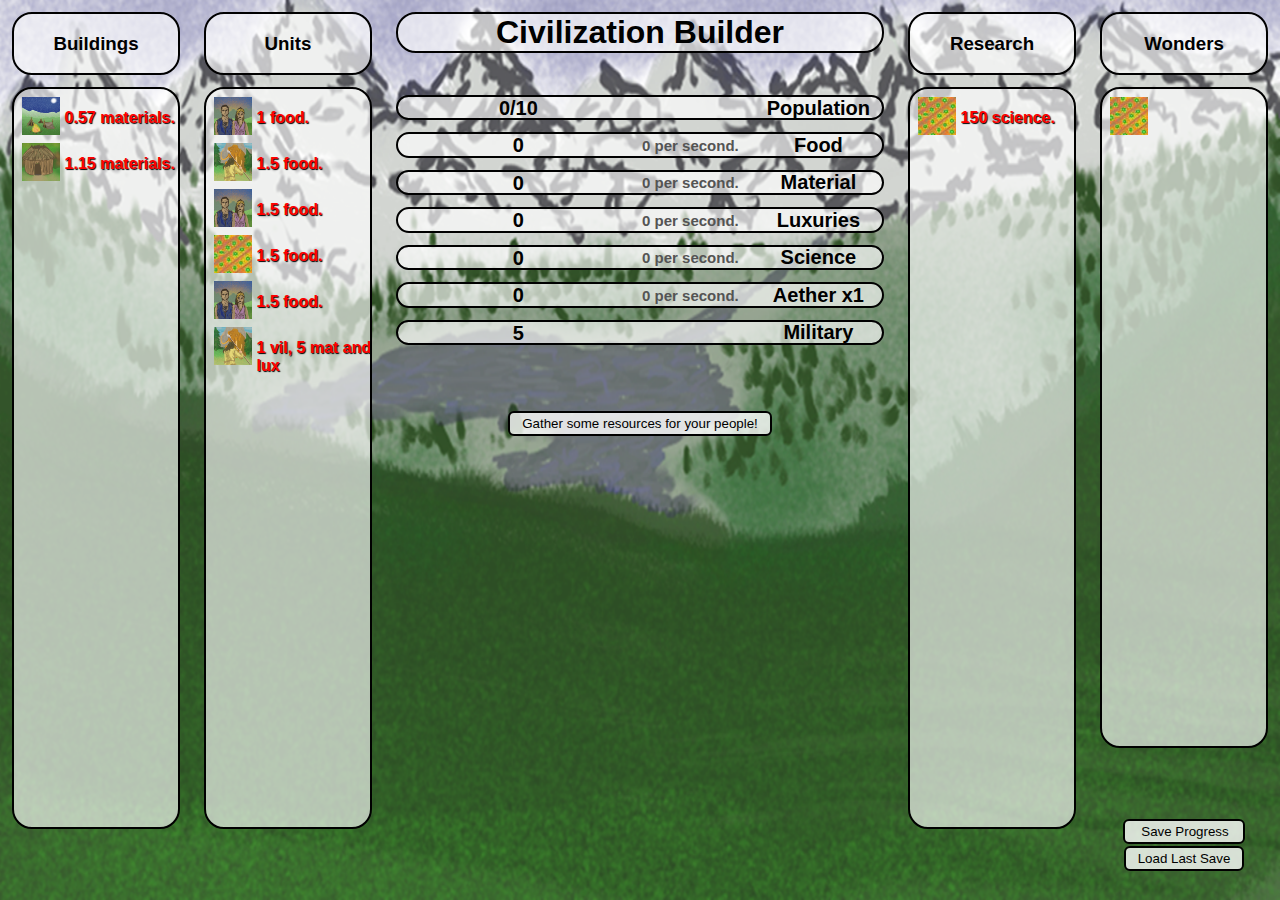
==== index.html @ 57d3927f "update" ====
<html>
<head>          <title id="title">Civilization Builder</title>
<link rel="stylesheet" type="text/css" href="stylesheetLayout.css">
<meta name="viewport" content="width=device-width, initial-scale=1.0">
<script src="script_v4.2.js"></script>
<script src="save-load.js"></script>
</head>
<body>

        <div id="mainBlock">
        
        <H1 class="header" >Civilization Builder</H1>
        <br>
        
        <div class="header"><input type="text" id="populationCount" disabled style= text-align: center;><input id="Population"><h1 style="text-align: right;"></h1></div>    
            
        <div class="header"><input type="text" id="foodCount" disabled style= text-align: center;><input type="text" id="foodPS" disabled style= text-align: center;><input id="Food"><h1></h1></div>
        
        <div class="header"><input type="text" id="materialCount" disabled style= text-align: center;><input type="text" id="materialPS" disabled style= text-align: center;><input id="Material"><h1 style="text-align: right;"></h1></div>
        
        <div class="header"><input type="text" id="luxuryCount" disabled style= text-align: center;><input type="text" id="luxuryPS" disabled style= text-align: center;><input id="Luxury"><h1 style="text-align: right;"></h1></div>
        
        <div class="header"><input type="text" id="scienceCount" disabled style= text-align: center;><input type="text" id="sciencePS" disabled style= text-align: center;><input id="Science"><h1 style="text-align: right;"></h1></div>
            
        <div class="header"><input type="text" id="aetherCount" disabled style= text-align: center;><input type="text" id="aetherPS" disabled style= text-align: center;><input id="Aether"><h1 style="text-align: right;"></h1></div>
            
        <div class="header"><input type="text" id="militaryCount" disabled style= text-align: center;><input id="Military"><h1 style="text-align: right;"></h1></div>
        
        <br><br><br>
        <button onclick="gather()" id="gatherButton">Gather some resources for your people!</button> 
        <br><br>
        <input type="text" id="enemyCount" disabled style= text-align: center;>
            <br>
            <img src="Enemies.png" id="enemy" class="icon" onclick="attackEnemy()">
            <br>
        <input type="text" id="enemyStrength" style="color: red; text-shadow: 1px 1px 1px black;" disabled style= text-align: center;>
        
    </div>
    
    <div id="leftBlock">
        <div id="buildingBlock">
            <div class="header" id="headerBuilding"><h3>Buildings</h3></div>
            <div class="purchaseable" id="infoBuilding">
                
                <div class="tooltip"><img src="camp.png" class="icon" onclick="buyCamp()"><p id="tooltipCamp" class="tooltiptext    "></p>
                <div class="infoDisplay"><p id="campDisplay" class="display"></p></div>
                </div>
                <br>
                                    <!--CHANGE IMG SRC="AGRICULTURE.JPG"-->
                <div class="tooltip"><img src="hut.png" class="icon" onclick="buyHut()"><p id="tooltipHut" class="tooltiptext"></p>
                <div class="infoDisplay"><p id="hutDisplay" class="display"></p></div>
                </div>
            </div>
        </div>
        <div id="unitBlock">
            <div class="header" id="headerUnit"><h3>Units</h3></div>
            <div class="purchaseable" id="infoUnit">
                <div class="tooltip"><img src="villager.png" class="icon" onclick="buyVillager()">
                <p id="tooltipVillager" class="tooltiptext"></p>  
                <div class="infoDisplay"><p id="villagerDisplay" class="display"></p>
                </div>
                </div>
                <br>
                <div class="tooltip"><img src="hunter.png" class="icon" onclick="buyHunter()">
                <p id="tooltipHunter" class="tooltiptext"></p>  
                <div class="infoDisplay"><p id="hunterDisplay" class="display"></p>
                </div>
                </div>
                <br>
                <!--CHANGE VILLAGER PICTURE-->
                <div class="tooltip"><img src="villager.png" class="icon" onclick="buyGatherer()">
                <p id="tooltipGatherer" class="tooltiptext"></p>  
                <div class="infoDisplay"><p id="gathererDisplay" class="display"></p>
                </div>
                </div>
                <br>
                <!--CHANGE AGRICULTURE PICTURE-->
                <div class="tooltip"><img src="Agriculture.jpg" class="icon" onclick="buyBuilder()">
                <p id="tooltipBuilder" class="tooltiptext"></p>  
                <div class="infoDisplay"><p id="builderDisplay" class="display"></p>
                </div>
                </div>
                <br>
                <!--CHANGE VILLAGER PICTURE-->
                <div class="tooltip"><img src="villager.png" class="icon" onclick="buyShaman()">
                <p id="tooltipShaman" class="tooltiptext"></p>  
                <div class="infoDisplay"><p id="shamanDisplay" class="display"></p>
                </div>
                </div>
                <br>
                <!--CHANGE AGRICULTURE PICTURE-->
                <div class="tooltip"><img src="hunter.png" class="icon" onclick="buyMilitia()">
                <p id="tooltipMilitia" class="tooltiptext"></p>  
                <div class="infoDisplay"><p id="militiaDisplay" class="display"></p>
                </div>
                </div>
                <br>
                <!--CHANGE AGRICULTURE PICTURE-->
                <div class="tooltip" style="visibility: hidden" id="archerDiv"><img src="Agriculture.jpg" class="icon" onclick="buyArcher()">
                <p id="tooltipArcher" class="tooltiptext"></p>  
                <div class="infoDisplay"><p id="archerDisplay" class="display"></p>
                </div>
                </div>
                <br>

            </div>
        </div>
    </div>
    
    <div id="rightBlock">
        <div id="researchBlock">
            <div class="header" id="headerResearch"><h3>Research</h3></div>
            <div class="purchaseable" id="infoResearch">
                <div class="tooltip"><img src="Agriculture.jpg" onclick="buyAgriculture()" class="icon"><text id=""> </text> <p id="tooltipAgriculture" class="tooltiptext"></p>
                <div class="infoDisplay"><p id="agricultureDisplay" class = "display"></p></div>
                </div>
                <br>
                <div class="tooltip" style="visibility: hidden" id="miningDiv"><img src="villager.png" onclick="buyMining()" class="icon"><text id=""> </text> <p id="tooltipMining" class="tooltiptext"></p>
                <div class="infoDisplay"><p id="miningDisplay" class = "display"></p></div>
                </div>
                
            </div>
        </div>
        <div id="wonderBlock">
            <div class="header" id="headerWonder"><h3>Wonders</h3></div>
            <div class="purchaseable" id="infoWonder">
                                    <!--CHANGE IMG SRC="AGRICULTURE.JPG"-->
                <div class="tooltip"><img src="Agriculture.jpg" onclick="buyArtemis()" class="icon"><p id="tooltipArtemis" class="tooltiptext"></p>
                <div class="infoDisplay"><p></p></div>
                </div>
            </div>
            <div id="footerBlock">
        <button id="save" onclick="save()">Save Progress</button> 
            <button id="load" onclick="load()">Load Last Save</button>
            </div>
        </div>
    </div>
    
</body>
</html>
---- stylesheetLayout.css ----
body {
    font-family:sans-serif;
}

button {
    background-color: rgba(255,255,255, 0.8);
    border: 2px solid black;
    color: black;
    text-align: center;
    text-decoration: none;
    display: inline-block;
    padding: 3px 12px;
    border-radius: 6px;
    position: relative;
}

#foodCount, #goldCount, #woodCount, #scienceCount, #materialCount, #luxuryCount, #aetherCount, #militaryCount, #populationCount, #enemyStrength, #enemyCount {
    font-size: 20px;
    color: black;
    font-weight: bold;
    padding: 0px;
    text-align: center;
}

#save {
    padding-left: 16px;
    padding-right: 14px;
}

#load {
    top: 2%;
}
/*TOOLTIP GOES HERE*/
.tooltip {
    position: relative;
    display: inline-block;
}

.tooltip .tooltiptext {
    visibility: hidden;
    background-color: black;
    color: white;
    width: 340%;
    text-align: center;
    border-radius: 20px;
    padding: 5px 0;
    height: auto;
    position: absolute;
    z-index: 1;
    top: 80%;
    opacity: 0;
    transition: opacity 2.5s;

}

.tooltiptextB {
    visibility: hidden;
    background-color: black;
    color: white;
    width: 385%;
    text-align: center;
    border-radius: 20px;
    padding: 5px 0;
    height: auto;
    position: absolute;
    z-index: 1;
    top: 80%;
    opacity: 0;
    transition: opacity 2.5s;
    
}

.tooltip:hover .tooltiptext {
    visibility: visible;
    opacity: 1;
}

.tooltip:hover .tooltiptextB {
    visibility: visible;
    opacity: 1;
}

.tooltip .tooltiptext::after {
    content: " ";
    position: absolute;
    bottom: 100%;  /* At the top of the tooltip */
    left: 15%;
    margin-left: -5px;
    border-width: 5px;
    border-style: solid;
    border-color: transparent transparent black transparent;
}
.tooltip .tooltiptextB::after {
    content: " ";
    position: absolute;
    bottom: 100%;  /* At the top of the tooltip */
    left: 15%;
    margin-left: -5px;
    border-width: 5px;
    border-style: solid;
    border-color: transparent transparent black transparent;
}
/* HERE STARTS DIVISIONS LAYOUTS */
#mainBlock {
    text-align: center;
    width: 40%;
    height: 100%;
    left: 30%;
    right: 30%;
    top:0;
    background-color: none;
    position: absolute;
    border-top: none;
    border-bottom: none;
}
#leftBlock {
    width: 30%;
    height: 100%;
    left:0;
    top:0;
    background-color: none;
    position: absolute;
    border: none;
}
#buildingBlock {
    width: 50%;
    height: 100%;
    text-align: center;
    background-color: none;
    position: absolute;
    border: none;
    left: 0;
}
#unitBlock {
    width: 50%;
    height: 100%;
    text-align: center;
    background-color: none;
    position: absolute;
    border: none;
    border-right: none;
    left: 50%;
}
#rightBlock {
    width: 30%;
    height: 100%;
    right:0;
    top:0;
    left:70%;
    background-color: none;
    position: absolute;
    border: none;
}
#researchBlock{
    width: 50%;
    height: 100%;
    text-align: center;
    background-color: none;
    position: absolute;
    border: none;
    border-left: none;
    left: 0;
}
#wonderBlock{
    width: 50%;
    height: 100%;
    text-align: center;
    background-color: none;
    position: absolute;
    border: none;
    left: 50%;
}
#footerBlock {
    text-align: center;
    width: 100%;
    height: 9%;
    bottom: 0;
    right: 0%;
    background-color: none;
    position: absolute;
    border: none;
}

html {
    background-image: url(background.png);
    background-size: 100% 100%;
    background-repeat: no-repeat;
}

.header, .purchaseable {
    border: 2px solid;
    margin: 12px;
    border-radius: 20px;
    background: rgba(255,255,255,0.65);
    padding: 0px;
}
.purchaseable {
    text-align: left;
    overflow-y: auto;
    overflow-x: hidden;
    
}

#infoResearch {
    height: 82%;
}
#infoBuilding {
    height: 82%;
}
#infoUnit {
    height: 82%;
}
#infoWonder {
    height: 73%;
}
.icon {
    height: 38px;
    width: 38px;
    padding-top: 8px;
    padding-left: 8px;
}
.infoDisplay {
    position: absolute;
    left: 110%;
    top: 4px;
}
p {
    padding: 0px;
}

#foodCount, #woodCount, #goldCount, #scienceCount, #materialCount, #luxuryCount, #aetherCount, #militaryCount, #populationCount {
    position: absolute;
    border: none;
    background:none;
    width: 47.5%;
    left: 2.5%;
    border-radius: 20px;
}



#foodPS, #woodPS, #goldPS, #sciencePS, #materialPS, #luxuryPS, #aetherPS {
    font-size: 15px;
    font-weight: bold;
    position: absolute;
    border: none;
    right: 26.25%;
    width: 23.75%;
    background: none;
    height: 22px;
    border-radius: 20px;
}





#Food, #Wood, #Gold, #Science, #Material, #Luxury, #Aether, #Military, #Population {
    font-size: 20px;
    font-weight: bolder;
    text-align: center;
    padding-right: 10px;
    position: absolute;
    right: 2.5%;
    width: 23.75%;
    border: none;
    background: none;
    height: 22px;
    border-radius: 20px;
}

#hutDisplay {
}

.display {
        width: 125px;
        font-weight: bold;
}

.research {
    
}



#enemy {
    visibility: hidden;
}





#enemyStrength, #enemyCount {
    border: none;
    background:none;
}
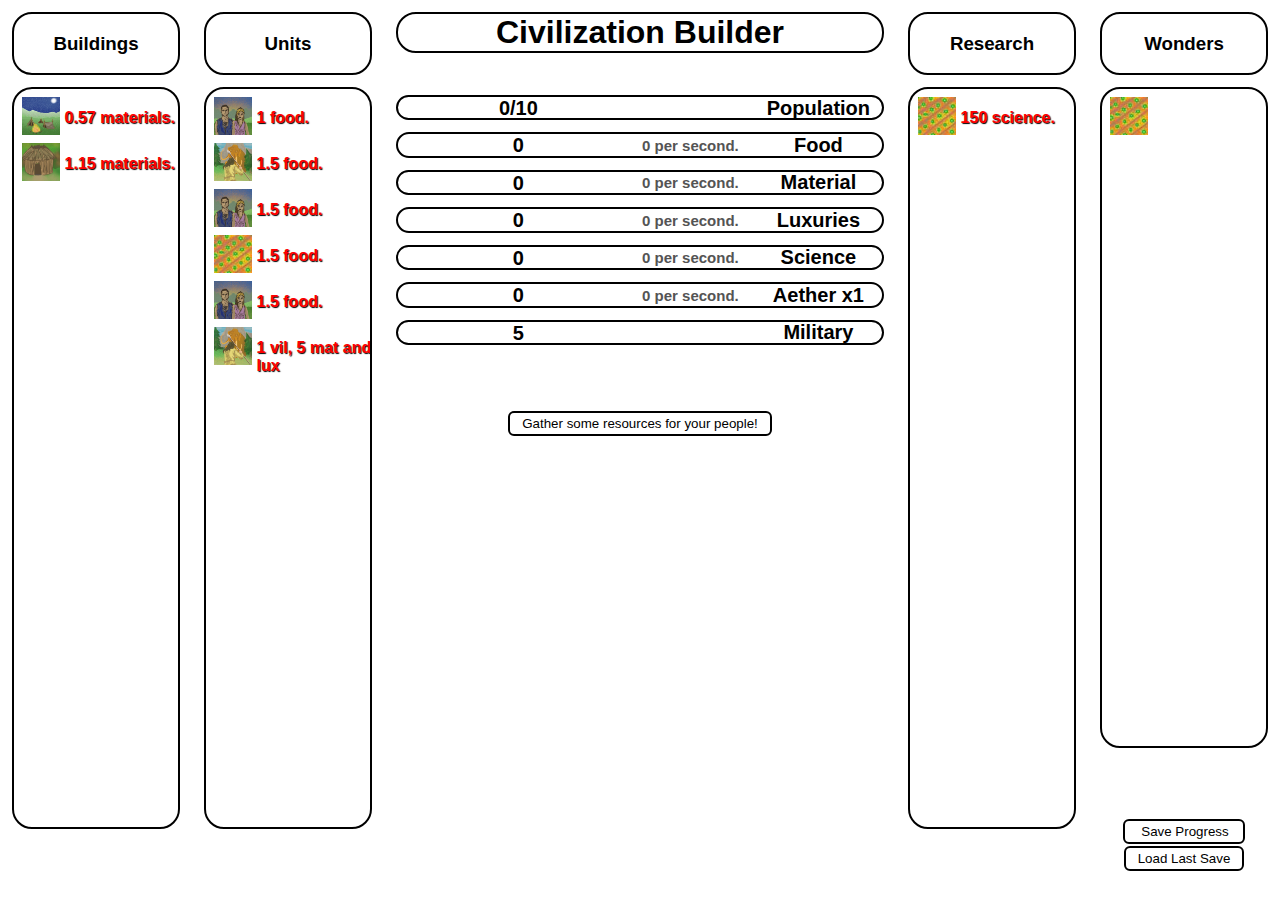
==== commit d88c0b2d: "Update index.html" ====
--- a/index.html
+++ b/index.html
@@ -6,6 +6,7 @@
 <script src="save-load.js"></script>
 </head>
 <body>
+        <div id="background">
 
         <div id="mainBlock">
         
@@ -135,6 +136,6 @@
             </div>
         </div>
     </div>
-    
+        </div>
 </body>
-</html>+</html>
--- a/stylesheetLayout.css
+++ b/stylesheetLayout.css
@@ -181,7 +181,9 @@
     border: none;
 }
 
-html {
+#background {
+    width: 100%;
+    heigth: 100%;
     background-image: url(background.png);
     background-size: 100% 100%;
     background-repeat: no-repeat;
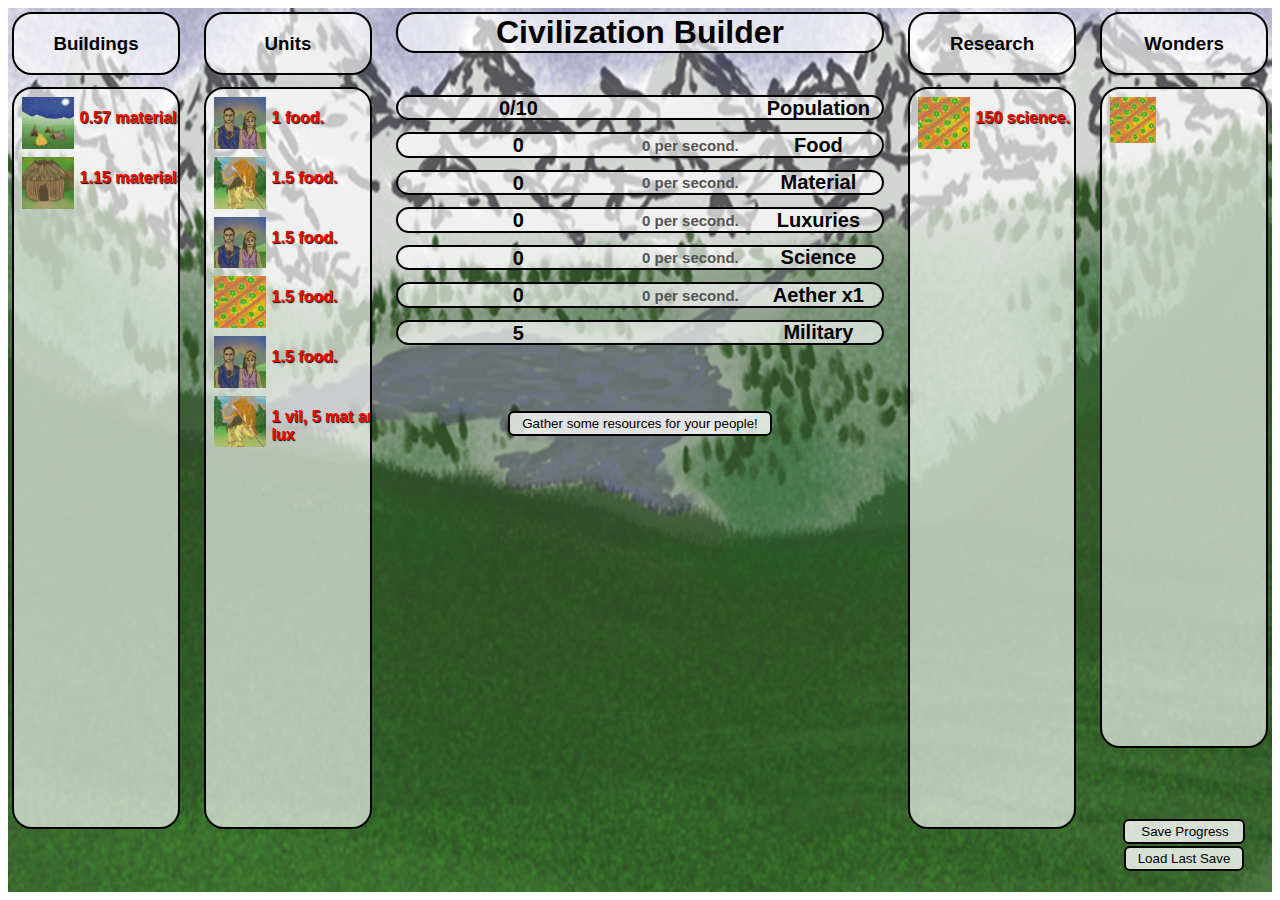
==== commit b39802c6: "updates" ====
--- a/index.html
+++ b/index.html
@@ -47,7 +47,6 @@
                 <div class="infoDisplay"><p id="campDisplay" class="display"></p></div>
                 </div>
                 <br>
-                                    <!--CHANGE IMG SRC="AGRICULTURE.JPG"-->
                 <div class="tooltip"><img src="hut.png" class="icon" onclick="buyHut()"><p id="tooltipHut" class="tooltiptext"></p>
                 <div class="infoDisplay"><p id="hutDisplay" class="display"></p></div>
                 </div>
@@ -76,7 +75,7 @@
                 </div>
                 <br>
                 <!--CHANGE AGRICULTURE PICTURE-->
-                <div class="tooltip"><img src="Agriculture.jpg" class="icon" onclick="buyBuilder()">
+                <div class="tooltip"><img src="Agriculture.png" class="icon" onclick="buyBuilder()">
                 <p id="tooltipBuilder" class="tooltiptext"></p>  
                 <div class="infoDisplay"><p id="builderDisplay" class="display"></p>
                 </div>
@@ -97,7 +96,7 @@
                 </div>
                 <br>
                 <!--CHANGE AGRICULTURE PICTURE-->
-                <div class="tooltip" style="visibility: hidden" id="archerDiv"><img src="Agriculture.jpg" class="icon" onclick="buyArcher()">
+                <div class="tooltip" style="visibility: hidden" id="archerDiv"><img src="Agriculture.png" class="icon" onclick="buyArcher()">
                 <p id="tooltipArcher" class="tooltiptext"></p>  
                 <div class="infoDisplay"><p id="archerDisplay" class="display"></p>
                 </div>
@@ -112,7 +111,7 @@
         <div id="researchBlock">
             <div class="header" id="headerResearch"><h3>Research</h3></div>
             <div class="purchaseable" id="infoResearch">
-                <div class="tooltip"><img src="Agriculture.jpg" onclick="buyAgriculture()" class="icon"><text id=""> </text> <p id="tooltipAgriculture" class="tooltiptext"></p>
+                <div class="tooltip"><img src="Agriculture.png" onclick="buyAgriculture()" class="icon"><text id=""> </text> <p id="tooltipAgriculture" class="tooltiptext"></p>
                 <div class="infoDisplay"><p id="agricultureDisplay" class = "display"></p></div>
                 </div>
                 <br>
@@ -126,7 +125,7 @@
             <div class="header" id="headerWonder"><h3>Wonders</h3></div>
             <div class="purchaseable" id="infoWonder">
                                     <!--CHANGE IMG SRC="AGRICULTURE.JPG"-->
-                <div class="tooltip"><img src="Agriculture.jpg" onclick="buyArtemis()" class="icon"><p id="tooltipArtemis" class="tooltiptext"></p>
+                <div class="tooltip"><img src="Agriculture.png" onclick="buyArtemis()" class="icon"><p id="tooltipArtemis" class="tooltiptext"></p>
                 <div class="infoDisplay"><p></p></div>
                 </div>
             </div>
--- a/stylesheetLayout.css
+++ b/stylesheetLayout.css
@@ -183,7 +183,7 @@
 
 #background {
     width: 100%;
-    heigth: 100%;
+    height: 100%;
     background-image: url(background.png);
     background-size: 100% 100%;
     background-repeat: no-repeat;
@@ -216,8 +216,7 @@
     height: 73%;
 }
 .icon {
-    height: 38px;
-    width: 38px;
+    height: 7%;
     padding-top: 8px;
     padding-left: 8px;
 }
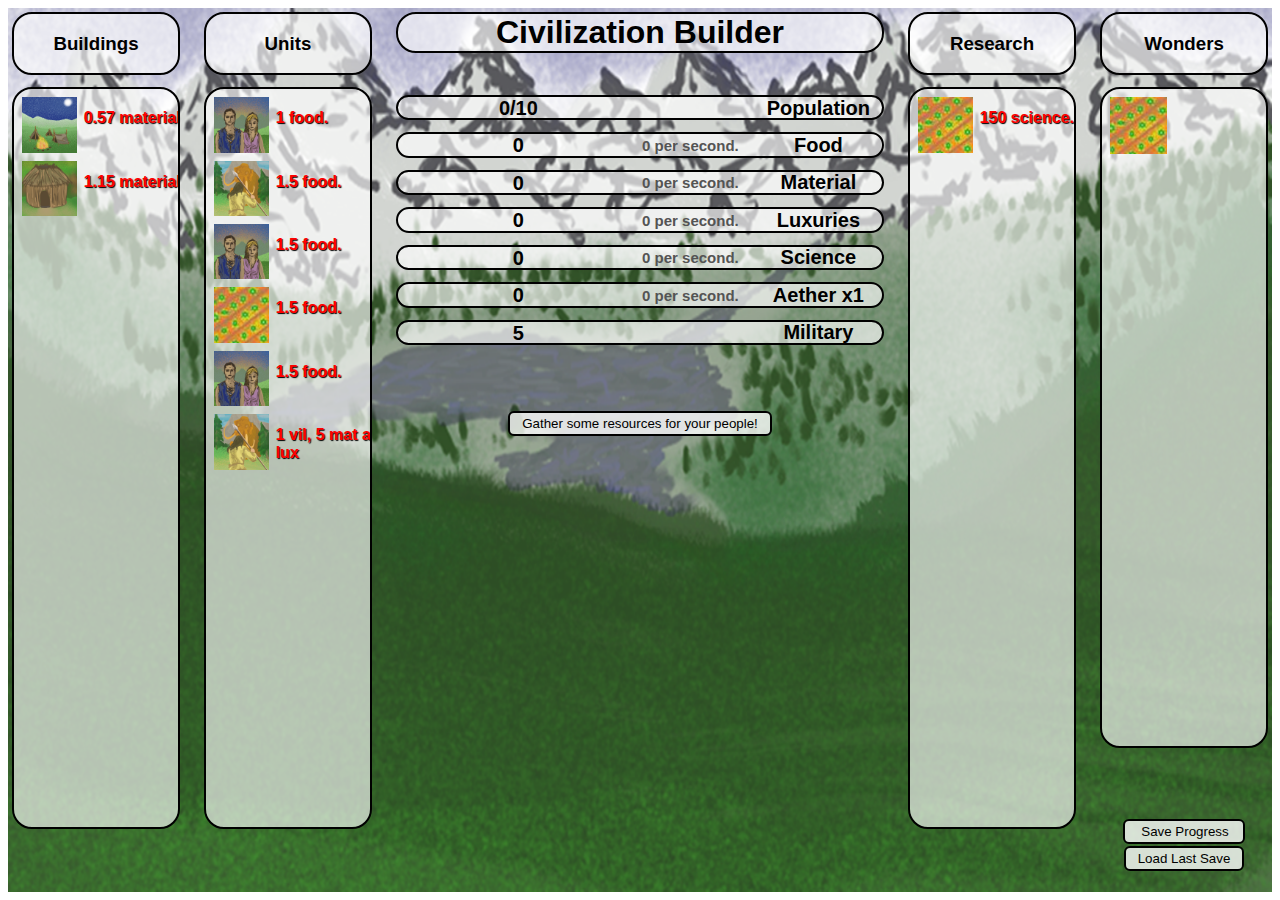
==== commit a5cabbc7: "update on wonder scale" ====
--- a/index.html
+++ b/index.html
@@ -125,7 +125,7 @@
             <div class="header" id="headerWonder"><h3>Wonders</h3></div>
             <div class="purchaseable" id="infoWonder">
                                     <!--CHANGE IMG SRC="AGRICULTURE.JPG"-->
-                <div class="tooltip"><img src="Agriculture.png" onclick="buyArtemis()" class="icon"><p id="tooltipArtemis" class="tooltiptext"></p>
+                <div class="tooltip"><img src="Agriculture.png" onclick="buyArtemis()" class="wonderIcon"><p id="tooltipArtemis" class="tooltiptext"></p>
                 <div class="infoDisplay"><p></p></div>
                 </div>
             </div>
--- a/stylesheetLayout.css
+++ b/stylesheetLayout.css
@@ -216,7 +216,7 @@
     height: 73%;
 }
 .icon {
-    height: 7%;
+    height: 7.5%;
     padding-top: 8px;
     padding-left: 8px;
 }
@@ -298,3 +298,9 @@
 }
 
 
+
+.wonderIcon {
+    height: 8.6%;
+    padding-top: 8px;
+    padding-left: 8px;
+}
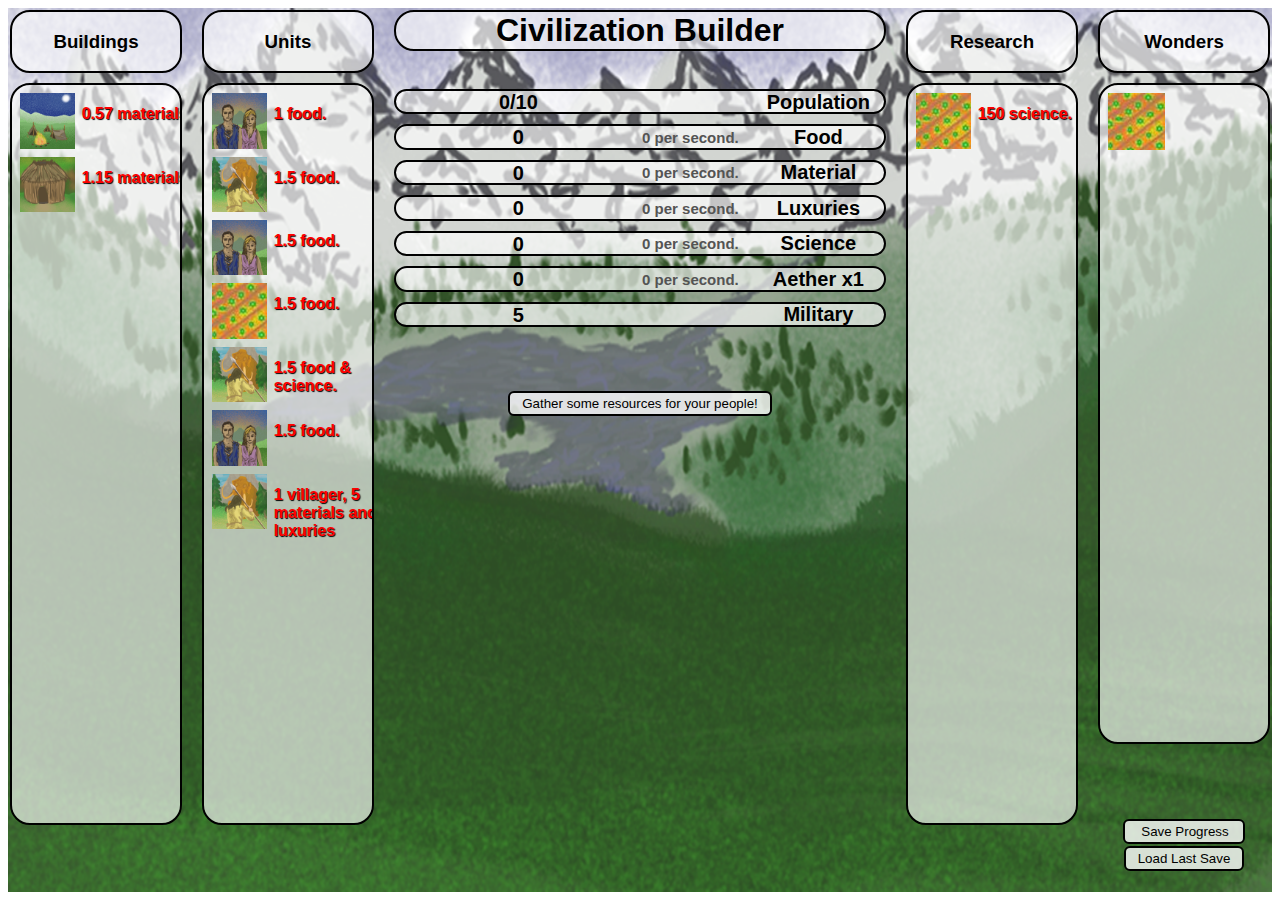
==== commit 52fa8d3d: "added stuff and fixed scrollbars" ====
--- a/index.html
+++ b/index.html
@@ -81,6 +81,13 @@
                 </div>
                 </div>
                 <br>
+                <!--CHANGE HUNTER PICTURE-->
+                <div class="tooltip"><img src="hunter.png" class="icon" onclick="buyElder()">
+                <p id="tooltipElder" class="tooltiptext"></p>  
+                <div class="infoDisplay"><p id="elderDisplay" class="display"></p>
+                </div>
+                </div>
+                <br>
                 <!--CHANGE VILLAGER PICTURE-->
                 <div class="tooltip"><img src="villager.png" class="icon" onclick="buyShaman()">
                 <p id="tooltipShaman" class="tooltiptext"></p>  
--- a/stylesheetLayout.css
+++ b/stylesheetLayout.css
@@ -191,7 +191,7 @@
 
 .header, .purchaseable {
     border: 2px solid;
-    margin: 12px;
+    margin: 10px;
     border-radius: 20px;
     background: rgba(255,255,255,0.65);
     padding: 0px;
@@ -304,3 +304,23 @@
     padding-top: 8px;
     padding-left: 8px;
 }
+
+/*SCROLLBAR*/
+/* width */
+::-webkit-scrollbar {
+    width: 5px;
+}
+
+/* Track */
+::-webkit-scrollbar-track {
+    background: hidden; 
+}
+ 
+/* Handle */
+::-webkit-scrollbar-thumb {
+    background: hidden; 
+}
+
+/* Handle on hover */
+::-webkit-scrollbar-thumb:hover {
+    background: hidden; 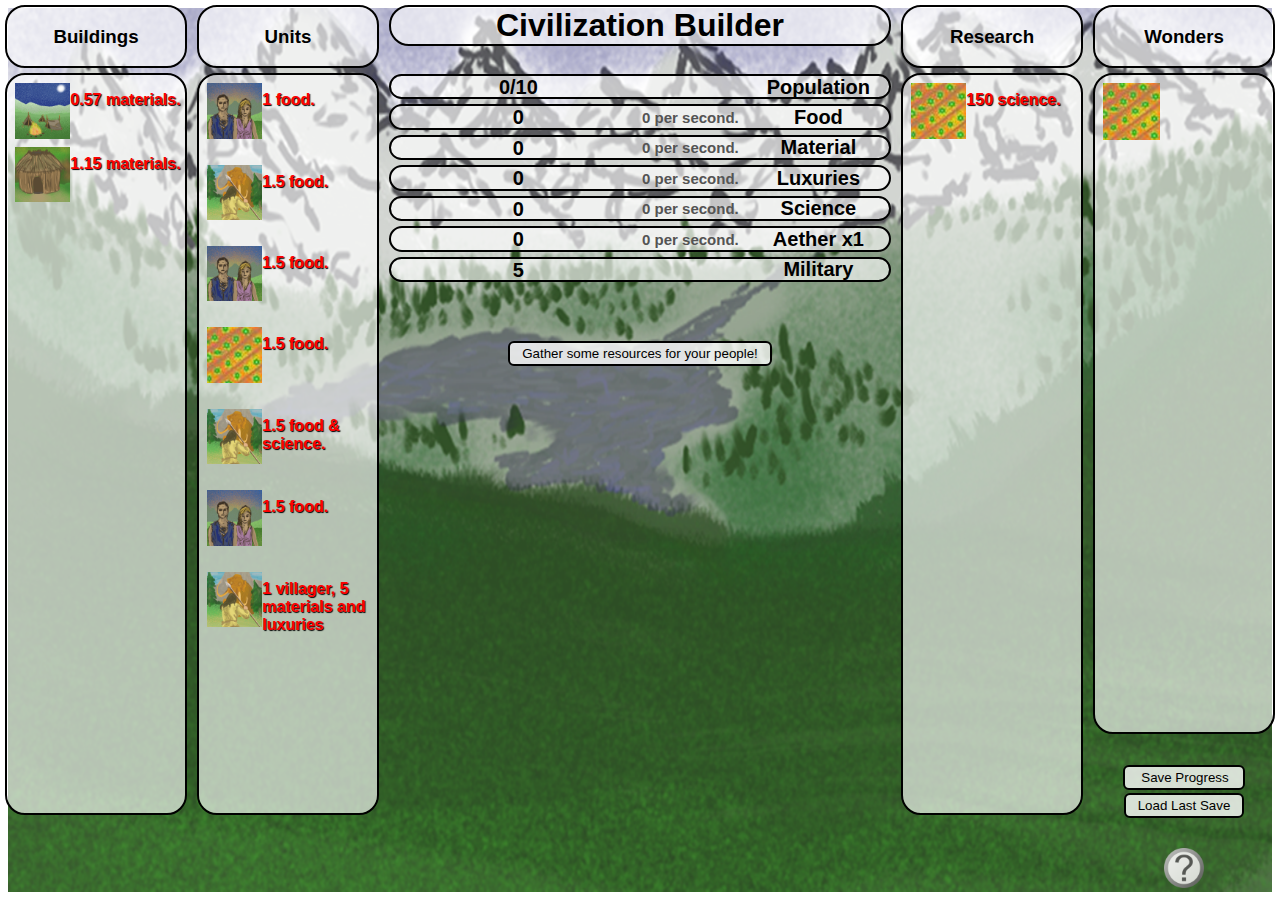
==== commit 0dfc0eb1: "major update" ====
--- a/index.html
+++ b/index.html
@@ -13,21 +13,22 @@
         <H1 class="header" >Civilization Builder</H1>
         <br>
         
-        <div class="header"><input type="text" id="populationCount" disabled style= text-align: center;><input id="Population"><h1 style="text-align: right;"></h1></div>    
+        <div class="header"><input type="text" id="populationCount" disabled style= text-align: center;><input id="Population" disabled style= text-align: center;><h1 style="text-align: right;"></h1></div>    
             
-        <div class="header"><input type="text" id="foodCount" disabled style= text-align: center;><input type="text" id="foodPS" disabled style= text-align: center;><input id="Food"><h1></h1></div>
+        <div class="header"><input type="text" id="foodCount" disabled style= text-align: center;><input type="text" id="foodPS" disabled style= text-align: center;><input id="Food" disabled style= text-align: center;><h1></h1></div>
         
-        <div class="header"><input type="text" id="materialCount" disabled style= text-align: center;><input type="text" id="materialPS" disabled style= text-align: center;><input id="Material"><h1 style="text-align: right;"></h1></div>
+        <div class="header"><input type="text" id="materialCount" disabled style= text-align: center;><input type="text" id="materialPS" disabled style= text-align: center;><input id="Material" disabled style= text-align: center;><h1 style="text-align: right;"></h1></div>
         
-        <div class="header"><input type="text" id="luxuryCount" disabled style= text-align: center;><input type="text" id="luxuryPS" disabled style= text-align: center;><input id="Luxury"><h1 style="text-align: right;"></h1></div>
+        <div class="header"><input type="text" id="luxuryCount" disabled style= text-align: center;><input type="text" id="luxuryPS" disabled style= text-align: center;><input id="Luxury" disabled style= text-align: center;><h1 style="text-align: right;"></h1></div>
         
-        <div class="header"><input type="text" id="scienceCount" disabled style= text-align: center;><input type="text" id="sciencePS" disabled style= text-align: center;><input id="Science"><h1 style="text-align: right;"></h1></div>
+        <div class="header"><input type="text" id="scienceCount" disabled style= text-align: center;><input type="text" id="sciencePS" disabled style= text-align: center;><input id="Science" disabled style= text-align: center;><h1 style="text-align: right;"></h1></div>
             
-        <div class="header"><input type="text" id="aetherCount" disabled style= text-align: center;><input type="text" id="aetherPS" disabled style= text-align: center;><input id="Aether"><h1 style="text-align: right;"></h1></div>
+        <div class="header"><input type="text" id="aetherCount" disabled style= text-align: center;><input type="text" id="aetherPS" disabled style= text-align: center;><input id="Aether" disabled style= text-align: center;><h1 style="text-align: right;"></h1></div>
             
-        <div class="header"><input type="text" id="militaryCount" disabled style= text-align: center;><input id="Military"><h1 style="text-align: right;"></h1></div>
+        <div class="header"><input type="text" id="militaryCount" disabled style= text-align: center;><input id="Military" disabled style= text-align: center;><h1 style="text-align: right;"></h1></div>
         
         <br><br><br>
+            <div class="unselectable">
         <button onclick="gather()" id="gatherButton">Gather some resources for your people!</button> 
         <br><br>
         <input type="text" id="enemyCount" disabled style= text-align: center;>
@@ -35,7 +36,7 @@
             <img src="Enemies.png" id="enemy" class="icon" onclick="attackEnemy()">
             <br>
         <input type="text" id="enemyStrength" style="color: red; text-shadow: 1px 1px 1px black;" disabled style= text-align: center;>
-        
+            </div>
     </div>
     
     <div id="leftBlock">
@@ -43,69 +44,89 @@
             <div class="header" id="headerBuilding"><h3>Buildings</h3></div>
             <div class="purchaseable" id="infoBuilding">
                 
+                <div class="unselectable">
                 <div class="tooltip"><img src="camp.png" class="icon" onclick="buyCamp()"><p id="tooltipCamp" class="tooltiptext    "></p>
-                <div class="infoDisplay"><p id="campDisplay" class="display"></p></div>
+                <div class="infoDisplay"><p id="campDisplay" class="display" onclick="buyCamp()"></p></div>
                 </div>
                 <br>
+                <div class="unselectable">
                 <div class="tooltip"><img src="hut.png" class="icon" onclick="buyHut()"><p id="tooltipHut" class="tooltiptext"></p>
                 <div class="infoDisplay"><p id="hutDisplay" class="display"></p></div>
+                </div>
+                </div>
                 </div>
             </div>
         </div>
         <div id="unitBlock">
             <div class="header" id="headerUnit"><h3>Units</h3></div>
             <div class="purchaseable" id="infoUnit">
+                <div class="unselectable">
                 <div class="tooltip"><img src="villager.png" class="icon" onclick="buyVillager()">
                 <p id="tooltipVillager" class="tooltiptext"></p>  
-                <div class="infoDisplay"><p id="villagerDisplay" class="display"></p>
+                <div class="infoDisplay"><p id="villagerDisplay" class="display" onclick="buyVillager()"></p>
+                </div>
                 </div>
                 </div>
                 <br>
+                <div class="unselectable">
                 <div class="tooltip"><img src="hunter.png" class="icon" onclick="buyHunter()">
                 <p id="tooltipHunter" class="tooltiptext"></p>  
-                <div class="infoDisplay"><p id="hunterDisplay" class="display"></p>
+                <div class="infoDisplay"><p id="hunterDisplay" class="display" onclick="buyHunter()"></p>
+                </div>
                 </div>
                 </div>
                 <br>
                 <!--CHANGE VILLAGER PICTURE-->
+                <div class="unselectable">
                 <div class="tooltip"><img src="villager.png" class="icon" onclick="buyGatherer()">
                 <p id="tooltipGatherer" class="tooltiptext"></p>  
-                <div class="infoDisplay"><p id="gathererDisplay" class="display"></p>
+                <div class="infoDisplay"><p id="gathererDisplay" class="display" onclick="buyGatherer()"></p>
+                </div>
                 </div>
                 </div>
                 <br>
                 <!--CHANGE AGRICULTURE PICTURE-->
+                <div class="unselectable">
                 <div class="tooltip"><img src="Agriculture.png" class="icon" onclick="buyBuilder()">
                 <p id="tooltipBuilder" class="tooltiptext"></p>  
-                <div class="infoDisplay"><p id="builderDisplay" class="display"></p>
+                <div class="infoDisplay"><p id="builderDisplay" class="display" onclick="buyBuilder()"></p>
+                </div>
                 </div>
                 </div>
                 <br>
                 <!--CHANGE HUNTER PICTURE-->
+                <div class="unselectable">
                 <div class="tooltip"><img src="hunter.png" class="icon" onclick="buyElder()">
                 <p id="tooltipElder" class="tooltiptext"></p>  
-                <div class="infoDisplay"><p id="elderDisplay" class="display"></p>
+                <div class="infoDisplay"><p id="elderDisplay" class="display" onclick="buyElder()"></p>
+                </div>
                 </div>
                 </div>
                 <br>
                 <!--CHANGE VILLAGER PICTURE-->
+                <div class="unselectable">
                 <div class="tooltip"><img src="villager.png" class="icon" onclick="buyShaman()">
                 <p id="tooltipShaman" class="tooltiptext"></p>  
-                <div class="infoDisplay"><p id="shamanDisplay" class="display"></p>
+                <div class="infoDisplay"><p id="shamanDisplay" class="display" onclick="buyShaman()"></p>
+                </div>
                 </div>
                 </div>
                 <br>
                 <!--CHANGE AGRICULTURE PICTURE-->
+                <div class="unselectable">
                 <div class="tooltip"><img src="hunter.png" class="icon" onclick="buyMilitia()">
                 <p id="tooltipMilitia" class="tooltiptext"></p>  
-                <div class="infoDisplay"><p id="militiaDisplay" class="display"></p>
+                <div class="infoDisplay"><p id="militiaDisplay" class="display" onclick="buyMilitia()"></p>
+                </div>
                 </div>
                 </div>
                 <br>
                 <!--CHANGE AGRICULTURE PICTURE-->
+                <div class="unselectable">
                 <div class="tooltip" style="visibility: hidden" id="archerDiv"><img src="Agriculture.png" class="icon" onclick="buyArcher()">
                 <p id="tooltipArcher" class="tooltiptext"></p>  
-                <div class="infoDisplay"><p id="archerDisplay" class="display"></p>
+                <div class="infoDisplay"><p id="archerDisplay" class="display" onclick="buyArcher()"></p>
+                </div>
                 </div>
                 </div>
                 <br>
@@ -118,12 +139,16 @@
         <div id="researchBlock">
             <div class="header" id="headerResearch"><h3>Research</h3></div>
             <div class="purchaseable" id="infoResearch">
+                <div class="unselectable">
                 <div class="tooltip"><img src="Agriculture.png" onclick="buyAgriculture()" class="icon"><text id=""> </text> <p id="tooltipAgriculture" class="tooltiptext"></p>
-                <div class="infoDisplay"><p id="agricultureDisplay" class = "display"></p></div>
+                <div class="infoDisplay"><p id="agricultureDisplay" class = "display" onclick="buyAgriculture"></p></div>
+                </div>
                 </div>
                 <br>
+                <div class="unselectable">
                 <div class="tooltip" style="visibility: hidden" id="miningDiv"><img src="villager.png" onclick="buyMining()" class="icon"><text id=""> </text> <p id="tooltipMining" class="tooltiptext"></p>
-                <div class="infoDisplay"><p id="miningDisplay" class = "display"></p></div>
+                <div class="infoDisplay"><p id="miningDisplay" class = "display" onclick="buyMining"></p></div>
+                </div>
                 </div>
                 
             </div>
@@ -137,11 +162,34 @@
                 </div>
             </div>
             <div id="footerBlock">
-        <button id="save" onclick="save()">Save Progress</button> 
+        <button id="save" onclick="save()" on>Save Progress</button> 
             <button id="load" onclick="load()">Load Last Save</button>
             </div>
         </div>
     </div>
+            <div id="infoFooter">
+                <div id="leftWing">
+                </div>
+                <div id="middleWing">
+                </div>
+                <div id="rightWing">
+                    <div class="tooltipC">
+                    <img src="questionMark.png" class="info">
+                    <p id="tooltipQmark" class="tooltiptextC">
+                        
+                        Civilization Builder Version 1.4.2 	&trade;
+                        <br>
+                        <span id="smallerText">
+                            Author: Gabriel S. Parreira
+                            <br><br>
+                            This game was heavily inspired by Sid Meier's Civilization and the Age of Empires trilogy. It is still in development and I hope you enjoy! All the coding and images were made by myself and note: I've also learned HTML, CSS and JS by myself.
+                            <br><br>
+                            Email: gabriel.s.parreira@gmail.com
+                            </span>
+                        </p>
+                    </div>
+                </div>
+            </div>
         </div>
 </body>
 </html>
--- a/stylesheetLayout.css
+++ b/stylesheetLayout.css
@@ -70,12 +70,37 @@
     
 }
 
+.tooltiptextC {
+    visibility: hidden;
+    background-color: black;
+    color: white;
+    width: 80%;
+    margin-left: 10%;
+    text-align: center;
+    border-radius: 20px;
+    padding: 5px 0;
+    height: auto;
+    position: absolute;
+    z-index: 1;
+    bottom: 80%;
+    opacity: 0;
+    transition: opacity 2.5s;
+    padding-left: 2%;
+    padding-right: 2%;
+    
+}
+
 .tooltip:hover .tooltiptext {
     visibility: visible;
     opacity: 1;
 }
 
 .tooltip:hover .tooltiptextB {
+    visibility: visible;
+    opacity: 1;
+}
+
+.tooltipC:hover .tooltiptextC {
     visibility: visible;
     opacity: 1;
 }
@@ -100,6 +125,17 @@
     border-style: solid;
     border-color: transparent transparent black transparent;
 }
+
+.tooltipC .tooltiptextC::after {
+    content: " ";
+    position: absolute;
+    top: 100%; /* At the bottom of the tooltip */
+    right: 17.5%;
+    margin-left: -5px;
+    border-width: 5px;
+    border-style: solid;
+    border-color: black transparent transparent transparent;
+}
 /* HERE STARTS DIVISIONS LAYOUTS */
 #mainBlock {
     text-align: center;
@@ -173,7 +209,7 @@
 #footerBlock {
     text-align: center;
     width: 100%;
-    height: 9%;
+    height: 15%;
     bottom: 0;
     right: 0%;
     background-color: none;
@@ -191,7 +227,7 @@
 
 .header, .purchaseable {
     border: 2px solid;
-    margin: 10px;
+    margin: 5px;
     border-radius: 20px;
     background: rgba(255,255,255,0.65);
     padding: 0px;
@@ -222,9 +258,9 @@
 }
 .infoDisplay {
     position: absolute;
-    left: 110%;
-    top: 4px;
-}
+    left:100%;
+    top: 0;
+} 
 p {
     padding: 0px;
 }
@@ -257,6 +293,7 @@
 
 
 #Food, #Wood, #Gold, #Science, #Material, #Luxury, #Aether, #Military, #Population {
+    color: black;
     font-size: 20px;
     font-weight: bolder;
     text-align: center;
@@ -323,4 +360,47 @@
 
 /* Handle on hover */
 ::-webkit-scrollbar-thumb:hover {
-    background: hidden; +    background: hidden; }
+
+.unselectable {
+    user-select: none;
+}
+
+#infoFooter {
+    position: relative;
+    top: 95%;
+    height: 5%;
+}
+
+#leftWing {
+    width: 30%;
+    height: 100%;
+    position: relative;
+}
+
+#middleWing {
+    width: 40%;
+    height: 100%;
+    top: 0;
+    position: absolute;
+    left: 30%;   
+}
+
+#rightWing {
+    width: 30%;
+    height: 100%;
+    position: absolute;
+    right: 0;
+    top: 0;
+}
+
+.info {
+    position: absolute;
+    height: 90%;
+    top: 0;
+    right: 18%;
+}
+#smallerText {
+    font-size: 90%;
+    color: darkgrey;
+}
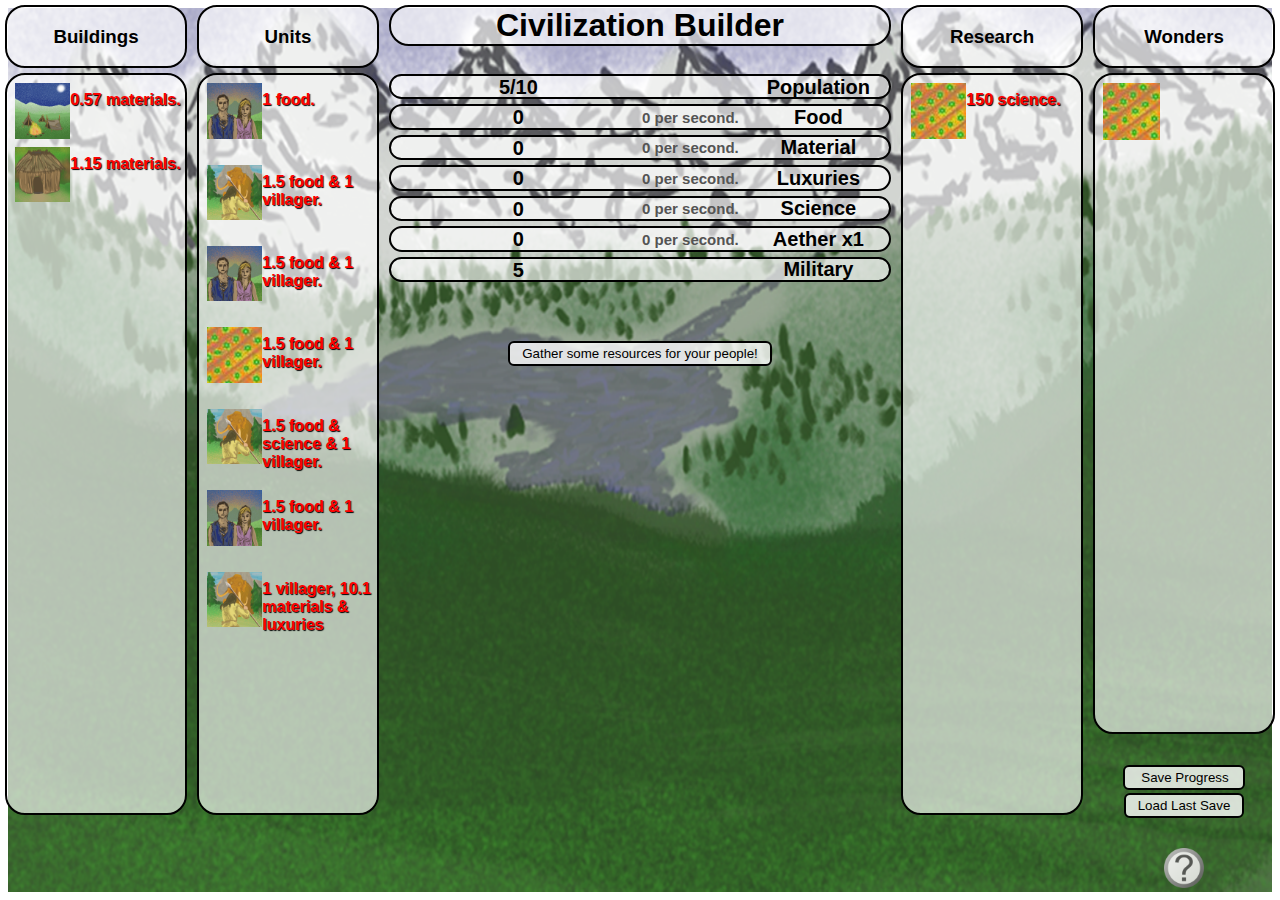
==== commit e21a3292: "version updates" ====
--- a/index.html
+++ b/index.html
@@ -2,8 +2,8 @@
 <head>          <title id="title">Civilization Builder</title>
 <link rel="stylesheet" type="text/css" href="stylesheetLayout.css">
 <meta name="viewport" content="width=device-width, initial-scale=1.0">
-<script src="script_v4.2.js"></script>
-<script src="save-load.js"></script>
+<script src="script_v4.3.js"></script>
+<script src="save-load-v2.js"></script>
 </head>
 <body>
         <div id="background">
@@ -185,6 +185,8 @@
                             This game was heavily inspired by Sid Meier's Civilization and the Age of Empires trilogy. It is still in development and I hope you enjoy! All the coding and images were made by myself and note: I've also learned HTML, CSS and JS by myself.
                             <br><br>
                             Email: gabriel.s.parreira@gmail.com
+                            <br><br>
+                            &copy; 2018, Gabriel S. Parreira All Rights Reserved
                             </span>
                         </p>
                     </div>
